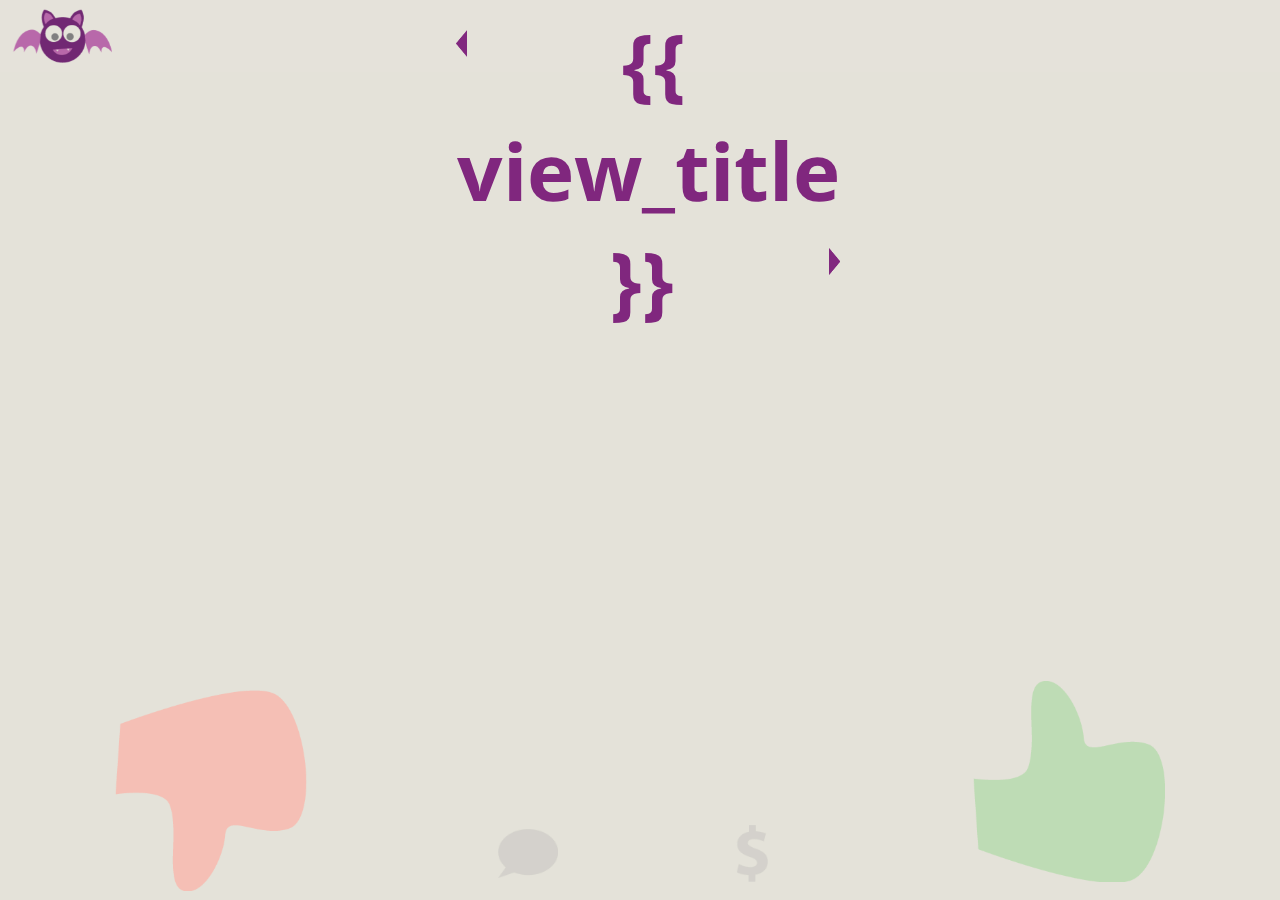
==== index.html @ bc070100 "shiggidy" ====
<!DOCTYPE html>
<html>
	<head>
		<meta charset="UTF-8">
		<title>Feedbat</title>
		
		<link rel="stylesheet" href="styles/feed.css" type="text/css">
		<link rel="stylesheet" href="styles/comment_view.css" type="text/css">
		<link rel="stylesheet" href="lib/animate.css" type="text/css">
		<link rel="stylesheet" href="styles/me.css" type="text/css">
		<link href='http://fonts.googleapis.com/css?family=Open+Sans:400,600' rel='stylesheet' type='text/css'>

		<script src="lib/pubnub.min.js" type="text/javascript"></script>
		<script src="http://ajax.googleapis.com/ajax/libs/jquery/2.1.1/jquery.min.js"></script>
		<script src="http://ajax.googleapis.com/ajax/libs/angularjs/1.2.26/angular.min.js"></script>
		<script src="controllers/feedbat_controller.js"></script>
		<script src="controllers/pubnub_controller.js"></script>
		<script type="text/javascript" src="lib/api_init.js"></script>
		<script src="lib/jquery.ui.widget.js" type='text/javascript'></script>
		<script src="lib/jquery.iframe-transport.js" type='text/javascript'></script>
		<script src="lib/jquery.fileupload.js" type='text/javascript'></script>
		<script src="lib/jquery.cloudinary.js" type='text/javascript'></script>
		<script src="controllers/pubnub_controller.js" type="text/javascript"></script>
		<script type='application/javascript' src='lib/fastclick.js'></script>
		<meta name="keywords" content="feedbat social media feedback website popular popularity picture video rating">
		<meta name="description" content="feedbat is a social site where users can upload media anonymously, then receive feedback from other users about the media file they published.">
		<meta name="author" content="your loving team of feedbat developers">
	</head>

	<body ng-app='FeedbatApp' ng-controller="FeedbatController">
		<!-- HEADER MARKUP -->
		<header>
		</header> 
		<img id="mini-logo" ng-click="takeMeToTheFeed()" src="images/mini_logo.png"/>
		<nav id="header-nav">	
			<img id="prev_view" src="images/prev_view.png" ng-click="rotateParentViews('prev')"/>
			<h1 id="view_title">{{ view_title }}</h1>
			<img id="next_view" src="images/next_view.png" ng-click="rotateParentViews('next')"/>
		</nav>
		<!-- END HEADER MARKUP -->

		<!-- FEED MARKUP -->
		<main id="feed">
			<img id="current-feedbat" src=""/>
			<img id="upvote-current-feedbat" src="images/thumbs_up_big.png"/>
			<img id="downvote-current-feedbat" src="images/thumbs_down_big.png"/>
			<footer id="comment-and-tip-container">
				<button id="comment-button" class="feed-control-button" ng-click="openCommentView()"> <img src="images/comment_img.png"/> </button>
				<button id="tip-button" class="feed-control-button" ng-click="openTipView()"> <img src="images/tip_img.png"/> </button>
			</footer>
		</main> 
		<!-- END FEED MARKUP -->

		<!-- ME MARKUP -->
		<main id="me" class="hide-view">
			<img id="my-current-feedbat" src=""/>
			<footer>
				<section id="my-currrent-feedbat-stats" ng-click="openCommentView()">
					<h3>This Feebat's Feedback</h3>
				</section>
				<section id="add-new-feedbat">
					<h3>New Feedbat</h3>
					<input id="upload_image" type="file" name="file">
				</section>
			</footer>
		</main>
		<!-- END ME MARKUP -->

		<!-- START COMMENT VIEW -->
		<main id="comment_view" class="hide-view">
			<header>
				<section id="vote-counts">
					<img class="vote-value-button" id="downvotes-button" src="images/thumbs_down.png" />
					<h3 id="downvote-value" class="vote-value">10</h3>
					<img class="vote-value-button" id="upvotes-button" src="images/thumbs_up.png" />
					<h3 id="upvote-value" class="vote-value">20</h3>
				</section>
				<img id="close-comment-view" src="images/comment_close_img.png" ng-click="closeCommentView()"/></header>
			<ul id="comment_view_comments">
				<li>Shit nigga look at all those purple penguins. Shit nigga look at all those purple penguins. Shit nigga look at all those purple penguins.</li>
				<li>asdfasdfa</li>
			</ul>
			<textareea id="comment_input">Enter text here...</textareea>
		</main>
		<!-- END COMMENT VIEW -->

		<!-- START TIP VIEW -->
		<!--<main id="tip_view"></main> -->
		<!-- END TIP VIEW -->
	</body>
</html>
---- styles/feed.css ----
/* ------ FEED STYLES -------- */
body {
	font-family: 'Open Sans';
}
button {
	cursor:pointer;
}
#feed {
	position:fixed;
	top:0;
	left:0;
	margin:0;
	padding:0;
	width:100%;
	height:100%;
	background-color:#E4E2D9;
}
header {
	display:block;
	position:fixed;
	top:0px;
	left:0px;
	width:100%;
	height:10%;
	max-height:8%;
	background-color:#E4E2D9;
	opacity:.9;
	margin:0;
	text-align:center;
	z-index:20;
}
	#mini-logo{
		position:absolute;
		top:1%;
		left:1%;
		height:6%;
		margin:0;
		padding:0;
		z-index:20;
	}
	#header-nav {
		position:absolute;
		display:block;
		text-align:center;
		height:10% !important;
		width:30%;
		margin-left:35%;
		margin-right:35%;
		text-align:center;
		z-index:20;
	}
		#header-nav h1 {
			position:relative;
			display: inline;
			font-size:5em;
			top:-2%;
			margin:0;
			padding:0;
			color:#80277E;
		}
		#header-nav #prev_view {
			border:none;
			background:none;
			position:relative;
			float:left;
			top:24%;
			height:30%;
		} 
		#header-nav #next_view {
			border:none;
			background:none;
			position:relative;
			float:right;
			top:24%;
			height:30%;
		}

#upvote-current-feedbat {
	position:fixed;
	width:15%;
	bottom:2%;
	left:76%;
	opacity:.8;
}
#downvote-current-feedbat {
	position:fixed;
	width:15%;
	bottom:1%;
	right:76%;
	opacity:.8;
}
#current-feedbat {
	display:block;
	position:fixed;
	top:0px;
	left:0px;
	height:100%;
	margin:auto;
	z-index:-1;
	vertical-align:middle;
}

#feed footer {
	position:fixed;
	bottom:0px;
	left:0px;
	margin-left:25%;
	width:50%;
	height:10%;
}
	.feed-control-button {
		position:relative;
		width:50%;
		height:100%;
		opacity:.9;
		padding:0px;
		float:left;
		border:none;
	}
		#comment-button {
			background-color:transparent
		}
			#comment-button img {
				position:relative;
				left:15%;
				height: 55%;
			}
		#tip-button {
			background-color:transparent;
		}
			#tip-button img {
				position:relative;
				right:15%;
				height: 63%;
			}

.hide-view {
	display:none;
}

.bring-to-front {
	z-index:10;
}
---- styles/comment_view.css ----
#comment_view {
	z-index:30;
	background-color:#B769AA;
	position:fixed;
	top:0px;
	left:0px;
	width:100%;
	height:100%;
}
	#comment_view header {
		position:relative;
		display:block;
		width:95%;
		height:7%;
		margin-right:5%;
		margin-top:5%;
		background:transparent;
	}
		#vote-counts {
			height:100%;
		}
			.vote-value-button {
				position:absolute;
				height:70%;
			}
			.vote-value {
				display:block;
				position:absolute;
				font-size:3em;
				color:#7F277D;
				line-height:30%;
			}
			#downvotes-button {
				left:10%;
				top:25%;
			}
			#downvote-value {
				left:20%;
			}
			#upvotes-button {
				left:32%;
				top:5%;
			}
			#upvote-value {
				left:43%;
			}

		#close-comment-view{
			position:absolute;
			right:0;
			top:0;
			height:100%;
			padding:0;
		}

	#comment_view_comments {
		display:block;
		height:70%;
		width:90%;
		margin-top:5%;
		margin-left:5%;
		margin-right:5%;
		padding:0;
	}
		#comment_view_comments li {
			display:inline-block;
			list-style-type:none;
			width:90%;
			margin-bottom:5%;
			padding:5%;
			font-size:2.5em;
			background-color:#E2E0D8;
		}
		#comment_input {
			display:block;
			width:80%;
			background-color:white;
			margin:5%;
			font-size:2.5em;
			height:5%;
			border:none;
			padding:5%;
		}
---- styles/me.css ----
#me {
	position:fixed;
	top:0;
	left:0;
	margin:0;
	padding:0;
	width:100%;
	height:100%;
	background-color:#E4E2D9;
}

#upload_image {
	opacity: 0;
	position: absolute;
	width: 100%;
	height: 100%;
	top: 0;
}

#add-new-feedbat {
	position: relative;
}

	#me #my-current-feedbat {
		display:block;
		position:fixed;
		top:0px;
		left:0px;
		width:100%;
		margin:auto;
		z-index:-1;
		vertical-align:middle;
	}

	#me footer {
		width:100%;
		position:fixed;
		height:20%;
		opacity:.9;
		bottom:0;
		left:0;
		text-align:center;
	}
		#my-currrent-feedbat-stats {
			position:absolute;
			top:0;
			left:0;
			background-color:#CC64CA;
			width:100%;
			height:50%;
		}
			#my-currrent-feedbat-stats h3 {
				position:relative;
				bottom:36%;
				font-size:5em;
				color:#850082;
			}
		#add-new-feedbat {
			position:absolute;
			bottom:0;
			left:0;
			background-color:#FFC900;
			width:100%;
			height:50%;
		}
			#add-new-feedbat h3 {
				position:relative;
				bottom:36%;
				font-size:5em;
				color:#9F7D03;
			}
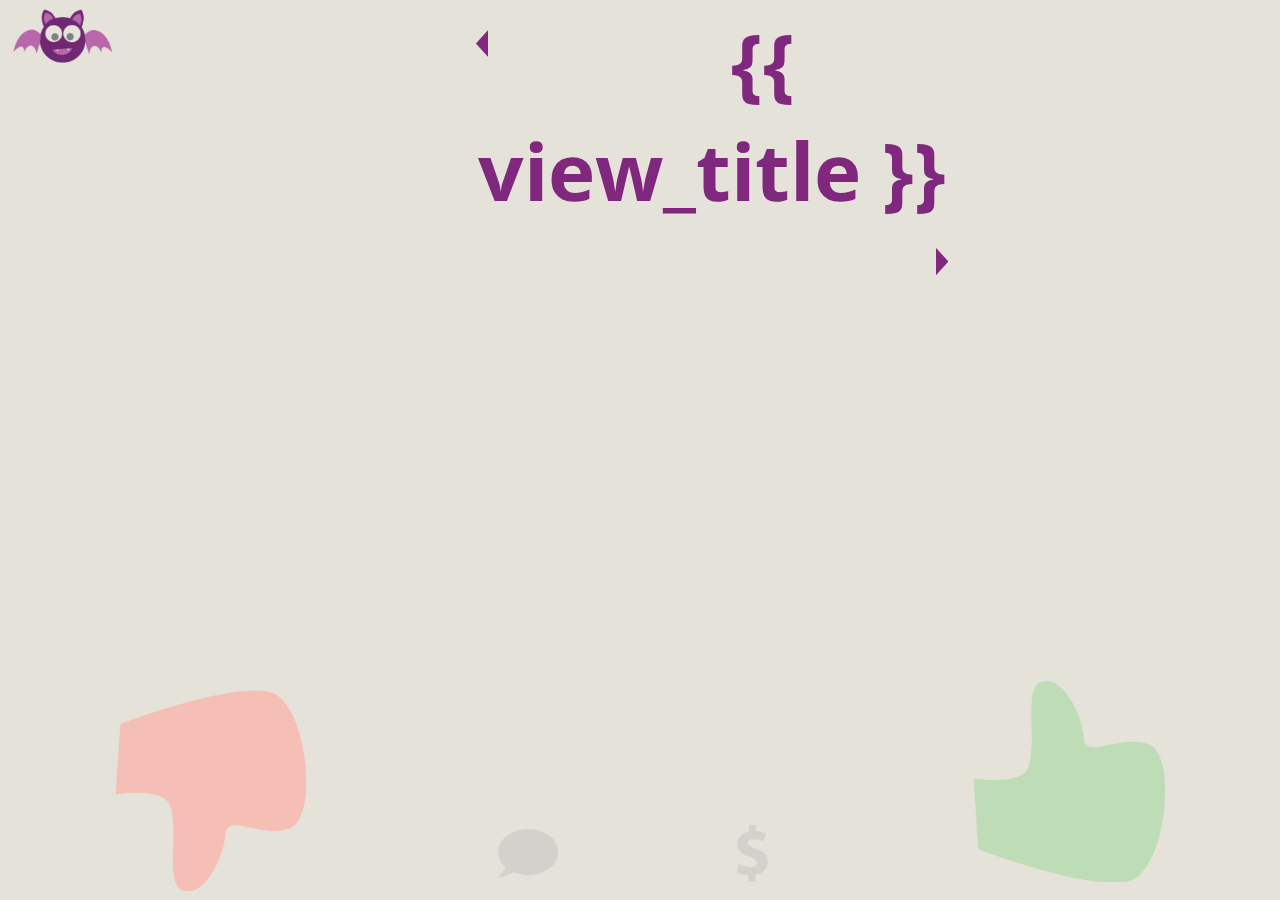
==== commit a39c8a7b: "s" ====
--- a/index.html
+++ b/index.html
@@ -33,9 +33,9 @@
 		</header> 
 		<img id="mini-logo" ng-click="takeMeToTheFeed()" src="images/mini_logo.png"/>
 		<nav id="header-nav">	
-			<img id="prev_view" src="images/prev_view.png" ng-click="rotateParentViews('prev')"/>
+			<div id="prev_button_container" ng-click="rotateParentViews('prev')"><img id="prev_view" src="images/prev_view.png"/></div>
 			<h1 id="view_title">{{ view_title }}</h1>
-			<img id="next_view" src="images/next_view.png" ng-click="rotateParentViews('next')"/>
+			<div id="next_button_container"  ng-click="rotateParentViews('next')"><img id="next_view" src="images/next_view.png"/></div>
 		</nav>
 		<!-- END HEADER MARKUP -->
 
@@ -56,7 +56,7 @@
 			<img id="my-current-feedbat" src=""/>
 			<footer>
 				<section id="my-currrent-feedbat-stats" ng-click="openCommentView()">
-					<h3>This Feebat's Feedback</h3>
+					<h3>This Feedbat</h3>
 				</section>
 				<section id="add-new-feedbat">
 					<h3>New Feedbat</h3>
@@ -71,16 +71,31 @@
 			<header>
 				<section id="vote-counts">
 					<img class="vote-value-button" id="downvotes-button" src="images/thumbs_down.png" />
-					<h3 id="downvote-value" class="vote-value">10</h3>
+					<h3 id="downvote-value" class="vote-value">0</h3>
 					<img class="vote-value-button" id="upvotes-button" src="images/thumbs_up.png" />
-					<h3 id="upvote-value" class="vote-value">20</h3>
+					<h3 id="upvote-value" class="vote-value">0</h3>
 				</section>
-				<img id="close-comment-view" src="images/comment_close_img.png" ng-click="closeCommentView()"/></header>
-			<ul id="comment_view_comments">
-				<li>Shit nigga look at all those purple penguins. Shit nigga look at all those purple penguins. Shit nigga look at all those purple penguins.</li>
-				<li>asdfasdfa</li>
-			</ul>
-			<textareea id="comment_input">Enter text here...</textareea>
+				<img id="close-comment-view" src="images/comment_close_img.png" ng-click="closeCommentView()"/>
+			</header>
+			<div id="comment-wrapper">
+				<ul id="comment_view_comments">
+					<li>Shit nigga look at all those purple penguins. Shit nigga look at all those purple penguins. Shit nigga look at all those purple penguins.</li>
+					<li>asdfasdfa</li>
+					<li>Shit nigga look at all those purple penguins. Shit nigga look at all those purple penguins. Shit nigga look at all those purple penguins.</li>
+					<li>asdfasdfa</li>
+					<li>Shit nigga look at all those purple penguins. Shit nigga look at all those purple penguins. Shit nigga look at all those purple penguins.</li>
+					<li>asdfasdfa</li>
+					<li>Shit nigga look at all those purple penguins. Shit nigga look at all those purple penguins. Shit nigga look at all those purple penguins.</li>
+					<li>asdfasdfa</li>
+					<li>Shit nigga look at all those purple penguins. Shit nigga look at all those purple penguins. Shit nigga look at all those purple penguins.</li>
+					<li>asdfasdfa</li>
+				</ul>
+			</div>
+			<input id="comment_input" type="text" name="new-comment" value="Enter a comment here...">
+			<!--<textareea id="comment_input">Enter text here...</textareea>-->
+			<!--<button id="submit-comment-button" ng-click="submitComment()">
+				<img src="images/comment_img.png"/>
+			</button> -->
 		</main>
 		<!-- END COMMENT VIEW -->
 
--- a/styles/feed.css
+++ b/styles/feed.css
@@ -43,7 +43,7 @@
 		display:block;
 		text-align:center;
 		height:10% !important;
-		width:30%;
+		width:40%;
 		margin-left:35%;
 		margin-right:35%;
 		text-align:center;
@@ -58,11 +58,26 @@
 			padding:0;
 			color:#80277E;
 		}
+		#next_button_container {
+			float:right;
+			width:20%;
+			margin:0;
+			padding:0;
+			height:100%;
+		}
+		#prev_button_container {
+			float:left;
+			width:20%;
+			margin:0;
+			padding:0;
+			height:100%;
+		}
 		#header-nav #prev_view {
 			border:none;
 			background:none;
 			position:relative;
 			float:left;
+			margin-left:20%;
 			top:24%;
 			height:30%;
 		} 
@@ -70,6 +85,7 @@
 			border:none;
 			background:none;
 			position:relative;
+			margin-right:20%;
 			float:right;
 			top:24%;
 			height:30%;
--- a/styles/comment_view.css
+++ b/styles/comment_view.css
@@ -53,6 +53,11 @@
 			padding:0;
 		}
 
+	#comment-wrapper {
+		overflow-x:hidden;
+		overflow-y:scroll;
+		max-height:75%;
+	}
 	#comment_view_comments {
 		display:block;
 		height:70%;
@@ -60,24 +65,29 @@
 		margin-top:5%;
 		margin-left:5%;
 		margin-right:5%;
-		padding:0;
+		padding:0;		
 	}
 		#comment_view_comments li {
 			display:inline-block;
 			list-style-type:none;
 			width:90%;
+			color:#626262;
 			margin-bottom:5%;
 			padding:5%;
 			font-size:2.5em;
 			background-color:#E2E0D8;
 		}
 		#comment_input {
+			position:absolute;
+			bottom:2%;
 			display:block;
 			width:80%;
 			background-color:white;
 			margin:5%;
 			font-size:2.5em;
-			height:5%;
 			border:none;
-			padding:5%;
+			padding-left:5%;
+			padding-right:5%;
+			padding-top:2%;
+			padding-bottom:2%;
 		}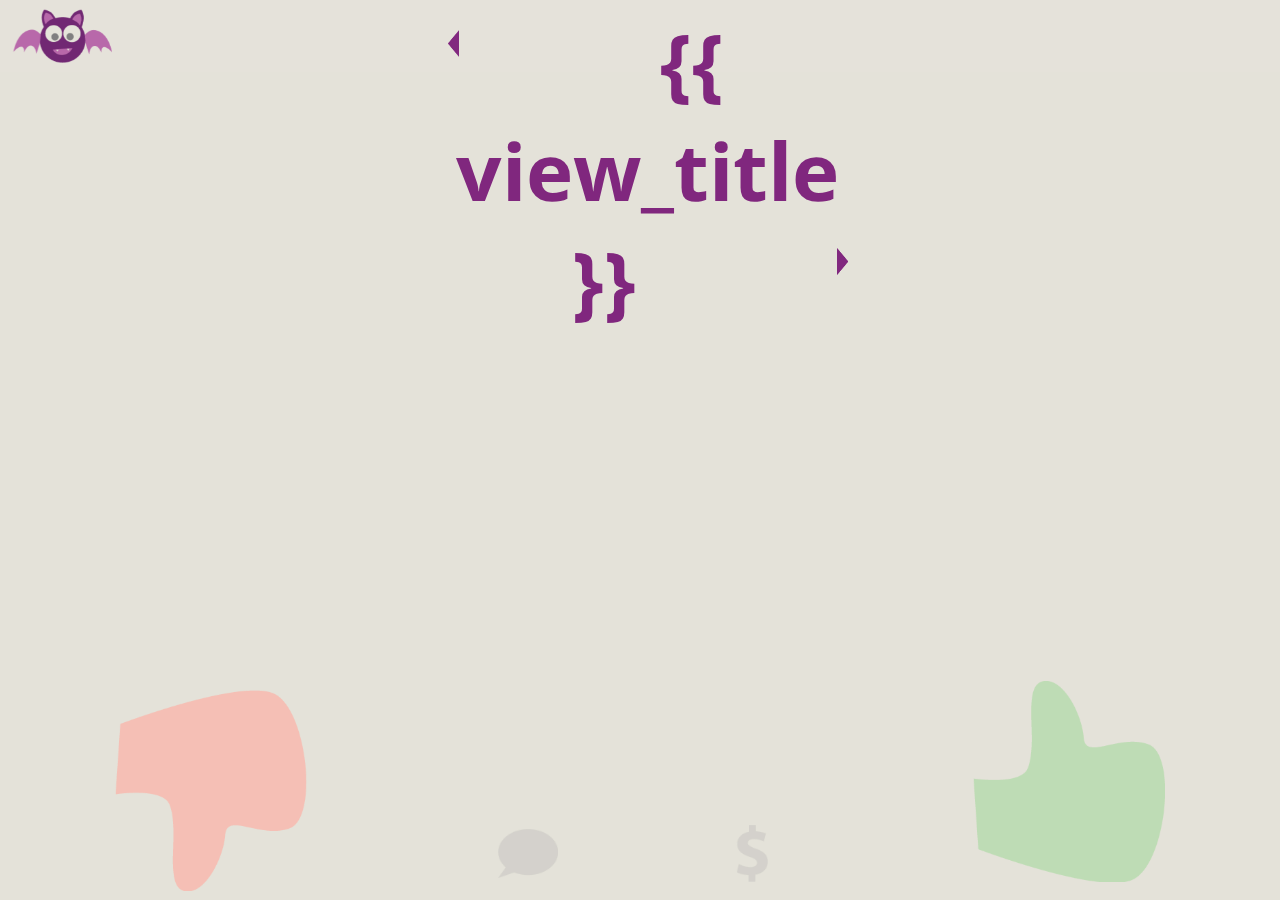
==== commit 9bab7197: "a" ====
--- a/index.html
+++ b/index.html
@@ -79,16 +79,8 @@
 			</header>
 			<div id="comment-wrapper">
 				<ul id="comment_view_comments">
-					<li>Shit nigga look at all those purple penguins. Shit nigga look at all those purple penguins. Shit nigga look at all those purple penguins.</li>
-					<li>asdfasdfa</li>
-					<li>Shit nigga look at all those purple penguins. Shit nigga look at all those purple penguins. Shit nigga look at all those purple penguins.</li>
-					<li>asdfasdfa</li>
-					<li>Shit nigga look at all those purple penguins. Shit nigga look at all those purple penguins. Shit nigga look at all those purple penguins.</li>
-					<li>asdfasdfa</li>
-					<li>Shit nigga look at all those purple penguins. Shit nigga look at all those purple penguins. Shit nigga look at all those purple penguins.</li>
-					<li>asdfasdfa</li>
-					<li>Shit nigga look at all those purple penguins. Shit nigga look at all those purple penguins. Shit nigga look at all those purple penguins.</li>
-					<li>asdfasdfa</li>
+					<li></li>
+					
 				</ul>
 			</div>
 			<input id="comment_input" type="text" name="new-comment" value="Enter a comment here...">
--- a/styles/feed.css
+++ b/styles/feed.css
@@ -43,9 +43,9 @@
 		display:block;
 		text-align:center;
 		height:10% !important;
-		width:40%;
-		margin-left:35%;
-		margin-right:35%;
+		width:34%;
+		margin-left:33%;
+		margin-right:33%;
 		text-align:center;
 		z-index:20;
 	}
--- a/styles/comment_view.css
+++ b/styles/comment_view.css
@@ -68,6 +68,7 @@
 		padding:0;		
 	}
 		#comment_view_comments li {
+			position:relative;
 			display:inline-block;
 			list-style-type:none;
 			width:90%;
@@ -76,6 +77,13 @@
 			padding:5%;
 			font-size:2.5em;
 			background-color:#E2E0D8;
+		}
+
+		#comment_blurb {
+			position:absolute;
+			width:10%;
+			left:0px;
+			bottom:0px;
 		}
 		#comment_input {
 			position:absolute;
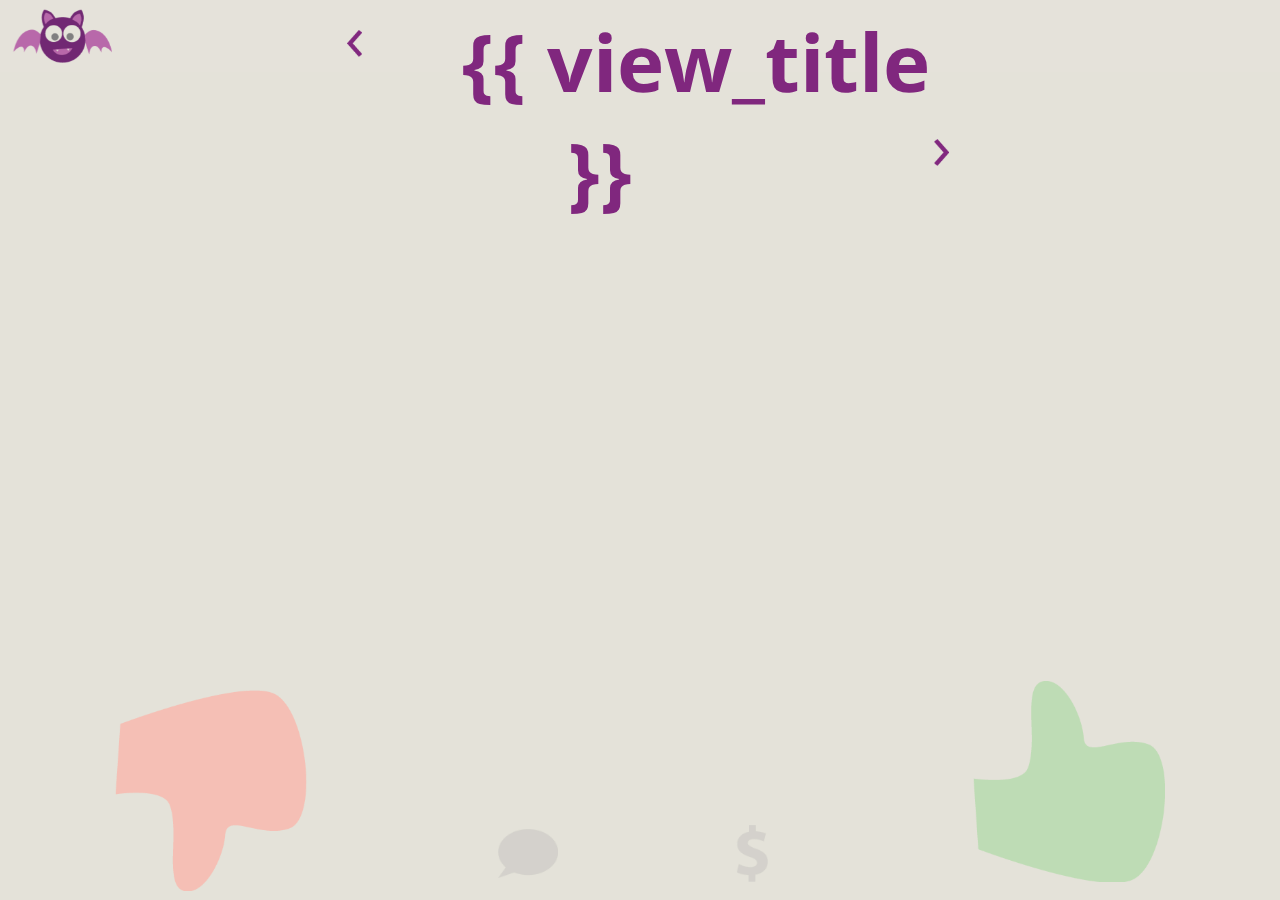
==== commit 9f1cfb36: "mybat and feedbats" ====
--- a/index.html
+++ b/index.html
@@ -7,7 +7,7 @@
 		<link rel="stylesheet" href="styles/feed.css" type="text/css">
 		<link rel="stylesheet" href="styles/comment_view.css" type="text/css">
 		<link rel="stylesheet" href="lib/animate.css" type="text/css">
-		<link rel="stylesheet" href="styles/me.css" type="text/css">
+		<link rel="stylesheet" href="styles/mybat.css" type="text/css">
 		<link href='http://fonts.googleapis.com/css?family=Open+Sans:400,600' rel='stylesheet' type='text/css'>
 
 		<script src="lib/pubnub.min.js" type="text/javascript"></script>
@@ -40,7 +40,7 @@
 		<!-- END HEADER MARKUP -->
 
 		<!-- FEED MARKUP -->
-		<main id="feed">
+		<main id="feedbats">
 			<img id="current-feedbat" src=""/>
 			<img id="upvote-current-feedbat" src="images/thumbs_up_big.png"/>
 			<img id="downvote-current-feedbat" src="images/thumbs_down_big.png"/>
@@ -52,7 +52,7 @@
 		<!-- END FEED MARKUP -->
 
 		<!-- ME MARKUP -->
-		<main id="me" class="hide-view">
+		<main id="mybat" class="hide-view">
 			<img id="my-current-feedbat" src=""/>
 			<footer>
 				<section id="my-currrent-feedbat-stats" ng-click="openCommentView()">
@@ -80,7 +80,7 @@
 			<div id="comment-wrapper">
 				<ul id="comment_view_comments">
 					<li></li>
-					
+
 				</ul>
 			</div>
 			<input id="comment_input" type="text" name="new-comment" value="Enter a comment here...">
--- a/styles/feed.css
+++ b/styles/feed.css
@@ -5,7 +5,7 @@
 button {
 	cursor:pointer;
 }
-#feed {
+#feedbats {
 	position:fixed;
 	top:0;
 	left:0;
@@ -43,9 +43,9 @@
 		display:block;
 		text-align:center;
 		height:10% !important;
-		width:34%;
-		margin-left:33%;
-		margin-right:33%;
+		width:50%;
+		margin-left:25%;
+		margin-right:25%;
 		text-align:center;
 		z-index:20;
 	}
@@ -60,14 +60,14 @@
 		}
 		#next_button_container {
 			float:right;
-			width:20%;
+			width:15%;
 			margin:0;
 			padding:0;
 			height:100%;
 		}
 		#prev_button_container {
 			float:left;
-			width:20%;
+			width:15%;
 			margin:0;
 			padding:0;
 			height:100%;
@@ -116,7 +116,7 @@
 	vertical-align:middle;
 }
 
-#feed footer {
+#feedbats footer {
 	position:fixed;
 	bottom:0px;
 	left:0px;
--- a/styles/comment_view.css
+++ b/styles/comment_view.css
@@ -21,7 +21,7 @@
 		}
 			.vote-value-button {
 				position:absolute;
-				height:70%;
+				width:8%;
 			}
 			.vote-value {
 				display:block;
@@ -69,7 +69,7 @@
 	}
 		#comment_view_comments li {
 			position:relative;
-			display:inline-block;
+			display:block;
 			list-style-type:none;
 			width:90%;
 			color:#626262;
@@ -79,11 +79,12 @@
 			background-color:#E2E0D8;
 		}
 
-		#comment_blurb {
+		.comment_blurb {
+			display: block;
 			position:absolute;
 			width:10%;
-			left:0px;
-			bottom:0px;
+			left: 6%;
+			bottom: -20%;		
 		}
 		#comment_input {
 			position:absolute;
--- a/styles/mybat.css
+++ b/styles/mybat.css
@@ -0,0 +1,71 @@
+#mybat {
+	position:fixed;
+	top:0;
+	left:0;
+	margin:0;
+	padding:0;
+	width:100%;
+	height:100%;
+	background-color:#E4E2D9;
+}
+
+#upload_image {
+	opacity: 0;
+	position: absolute;
+	width: 100%;
+	height: 100%;
+	top: 0;
+}
+
+#add-new-feedbat {
+	position: relative;
+}
+
+	#mybat #my-current-feedbat {
+		display:block;
+		position:fixed;
+		top:0px;
+		left:0px;
+		width:100%;
+		margin:auto;
+		z-index:-1;
+		vertical-align:middle;
+	}
+
+	#mybat footer {
+		width:100%;
+		position:fixed;
+		height:20%;
+		opacity:.9;
+		bottom:0;
+		left:0;
+		text-align:center;
+	}
+		#my-currrent-feedbat-stats {
+			position:absolute;
+			top:0;
+			left:0;
+			background-color:#CC64CA;
+			width:100%;
+			height:50%;
+		}
+			#my-currrent-feedbat-stats h3 {
+				position:relative;
+				bottom:36%;
+				font-size:5em;
+				color:#850082;
+			}
+		#add-new-feedbat {
+			position:absolute;
+			bottom:0;
+			left:0;
+			background-color:#FFC900;
+			width:100%;
+			height:50%;
+		}
+			#add-new-feedbat h3 {
+				position:relative;
+				bottom:36%;
+				font-size:5em;
+				color:#9F7D03;
+			}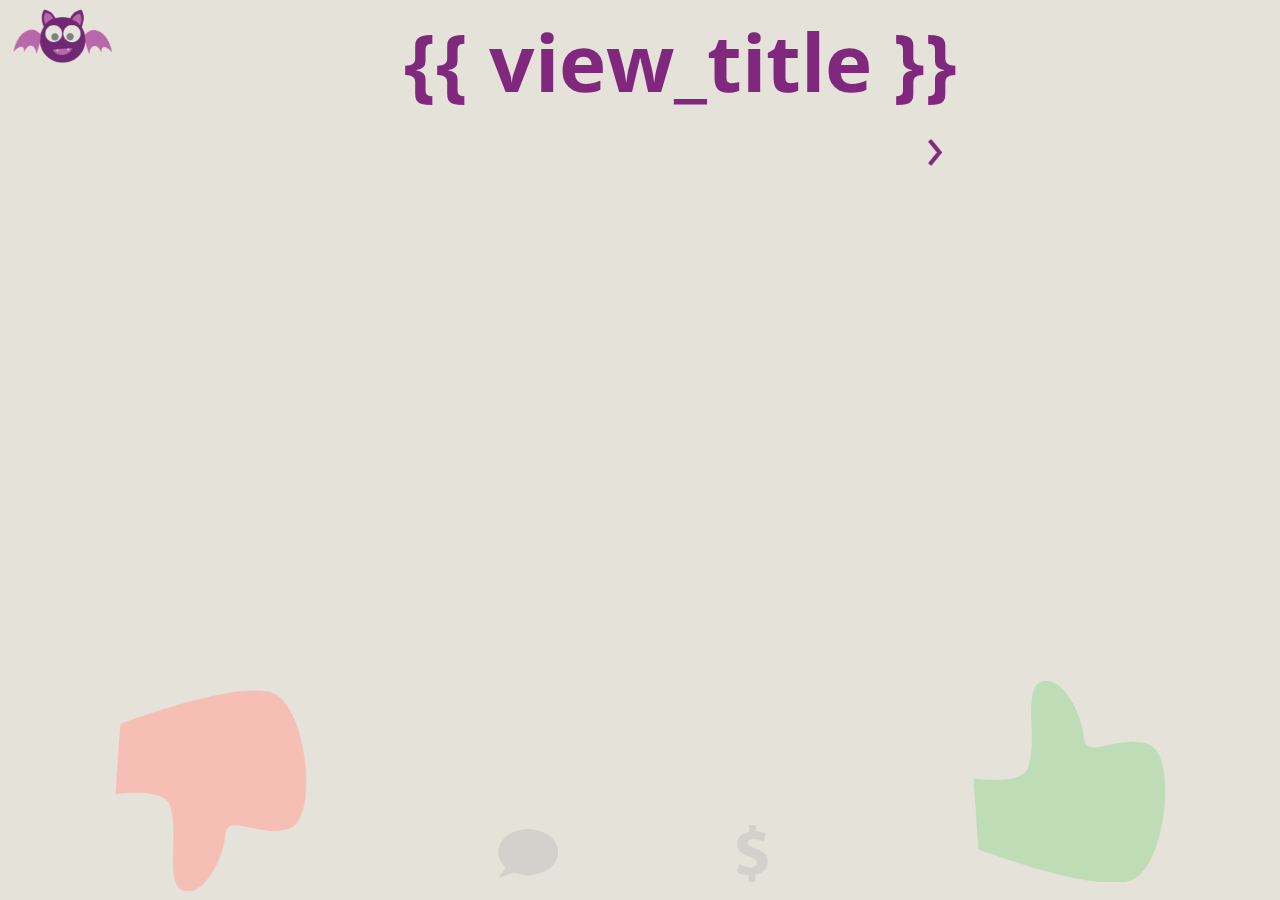
==== commit e7019311: "as" ====
--- a/index.html
+++ b/index.html
@@ -8,6 +8,7 @@
 		<link rel="stylesheet" href="styles/comment_view.css" type="text/css">
 		<link rel="stylesheet" href="lib/animate.css" type="text/css">
 		<link rel="stylesheet" href="styles/mybat.css" type="text/css">
+		<link rel="stylesheet" href="styles/tip.css" type="text/css">
 		<link href='http://fonts.googleapis.com/css?family=Open+Sans:400,600' rel='stylesheet' type='text/css'>
 
 		<script src="lib/pubnub.min.js" type="text/javascript"></script>
@@ -31,9 +32,8 @@
 		<!-- HEADER MARKUP -->
 		<header>
 		</header> 
-		<img id="mini-logo" ng-click="takeMeToTheFeed()" src="images/mini_logo.png"/>
+		<img id="mini-logo" src="images/mini_logo.png"/>
 		<nav id="header-nav">	
-			<div id="prev_button_container" ng-click="rotateParentViews('prev')"><img id="prev_view" src="images/prev_view.png"/></div>
 			<h1 id="view_title">{{ view_title }}</h1>
 			<div id="next_button_container"  ng-click="rotateParentViews('next')"><img id="next_view" src="images/next_view.png"/></div>
 		</nav>
@@ -92,7 +92,15 @@
 		<!-- END COMMENT VIEW -->
 
 		<!-- START TIP VIEW -->
-		<!--<main id="tip_view"></main> -->
+		<main id="tip_view" class="hide-view">
+			<header>
+				<img id="close-tip-view" src="images/comment_close_img.png" ng-click="closeTipView()"/>
+			</header>
+			<h1 id="tip-amount">0.00015 BTC</h1>
+			<div id="tip-slider"><input id="tip-slider_slider" type="range" min=1 max=100 step=1 value=15 oninput="setBTCAmount(this.value);"></div>
+			<button id="submit-payment">submit</button>
+		</main>
 		<!-- END TIP VIEW -->
+
 	</body>
 </html>
--- a/styles/feed.css
+++ b/styles/feed.css
@@ -43,8 +43,8 @@
 		display:block;
 		text-align:center;
 		height:10% !important;
-		width:50%;
-		margin-left:25%;
+		width:45%;
+		margin-left:30%;
 		margin-right:25%;
 		text-align:center;
 		z-index:20;
@@ -65,27 +65,11 @@
 			padding:0;
 			height:100%;
 		}
-		#prev_button_container {
-			float:left;
-			width:15%;
-			margin:0;
-			padding:0;
-			height:100%;
-		}
-		#header-nav #prev_view {
-			border:none;
-			background:none;
-			position:relative;
-			float:left;
-			margin-left:20%;
-			top:24%;
-			height:30%;
-		} 
 		#header-nav #next_view {
 			border:none;
 			background:none;
 			position:relative;
-			margin-right:20%;
+			margin-right:30%;
 			float:right;
 			top:24%;
 			height:30%;
--- a/styles/tip.css
+++ b/styles/tip.css
@@ -0,0 +1,76 @@
+#tip_view {
+	position:fixed;
+	top:0;
+	left:0;
+	margin:0;
+	padding:0;
+	width:100%;
+	height:100%;
+	background-color:#B769AA;
+	z-index:30;
+}
+
+#tip_view header {
+	position:relative;
+	display:block;
+	width:95%;
+	height:7%;
+	margin-right:5%;
+	margin-top:5%;
+	background:transparent;
+}
+	#close-tip-view{
+		position:absolute;
+		right:0;
+		top:0;
+		height:100%;
+		padding:0;
+	}
+
+#tip-amount {
+	position:relative;
+	text-align:center;
+	top:20%;
+	color:#80277E;
+	font-size:5em;
+}
+
+#tip-slider {
+	position:absolute;
+	width:80%;
+	height:10%;
+	top:45%;
+	left:10%;
+} #tip-slider_slider {
+	padding:0px;
+	width:100%;
+	height:0;
+	position:absolute;
+	z-index:10;
+}
+#tip-slider input[type='range'] {
+    -webkit-appearance: none !important;
+    background-color:#FFC900;
+    height:5%;
+} #tip-slider input[type='range']:focus {
+	outline:none;
+} #tip-slider input[type='range']::-webkit-slider-thumb {
+    -webkit-appearance: none !important;
+    background:#FFC900;
+    height:100px;
+    width:100px;
+    border-radius:50px;
+}
+
+#submit-payment {
+	position:absolute;
+	display:block;
+	bottom:15%;
+	width:40%;
+	left:30%;
+	padding:5%;
+	font-size:3em;
+	background-color:#80277E;
+	color:#c1c0c0;
+	border:none;
+}